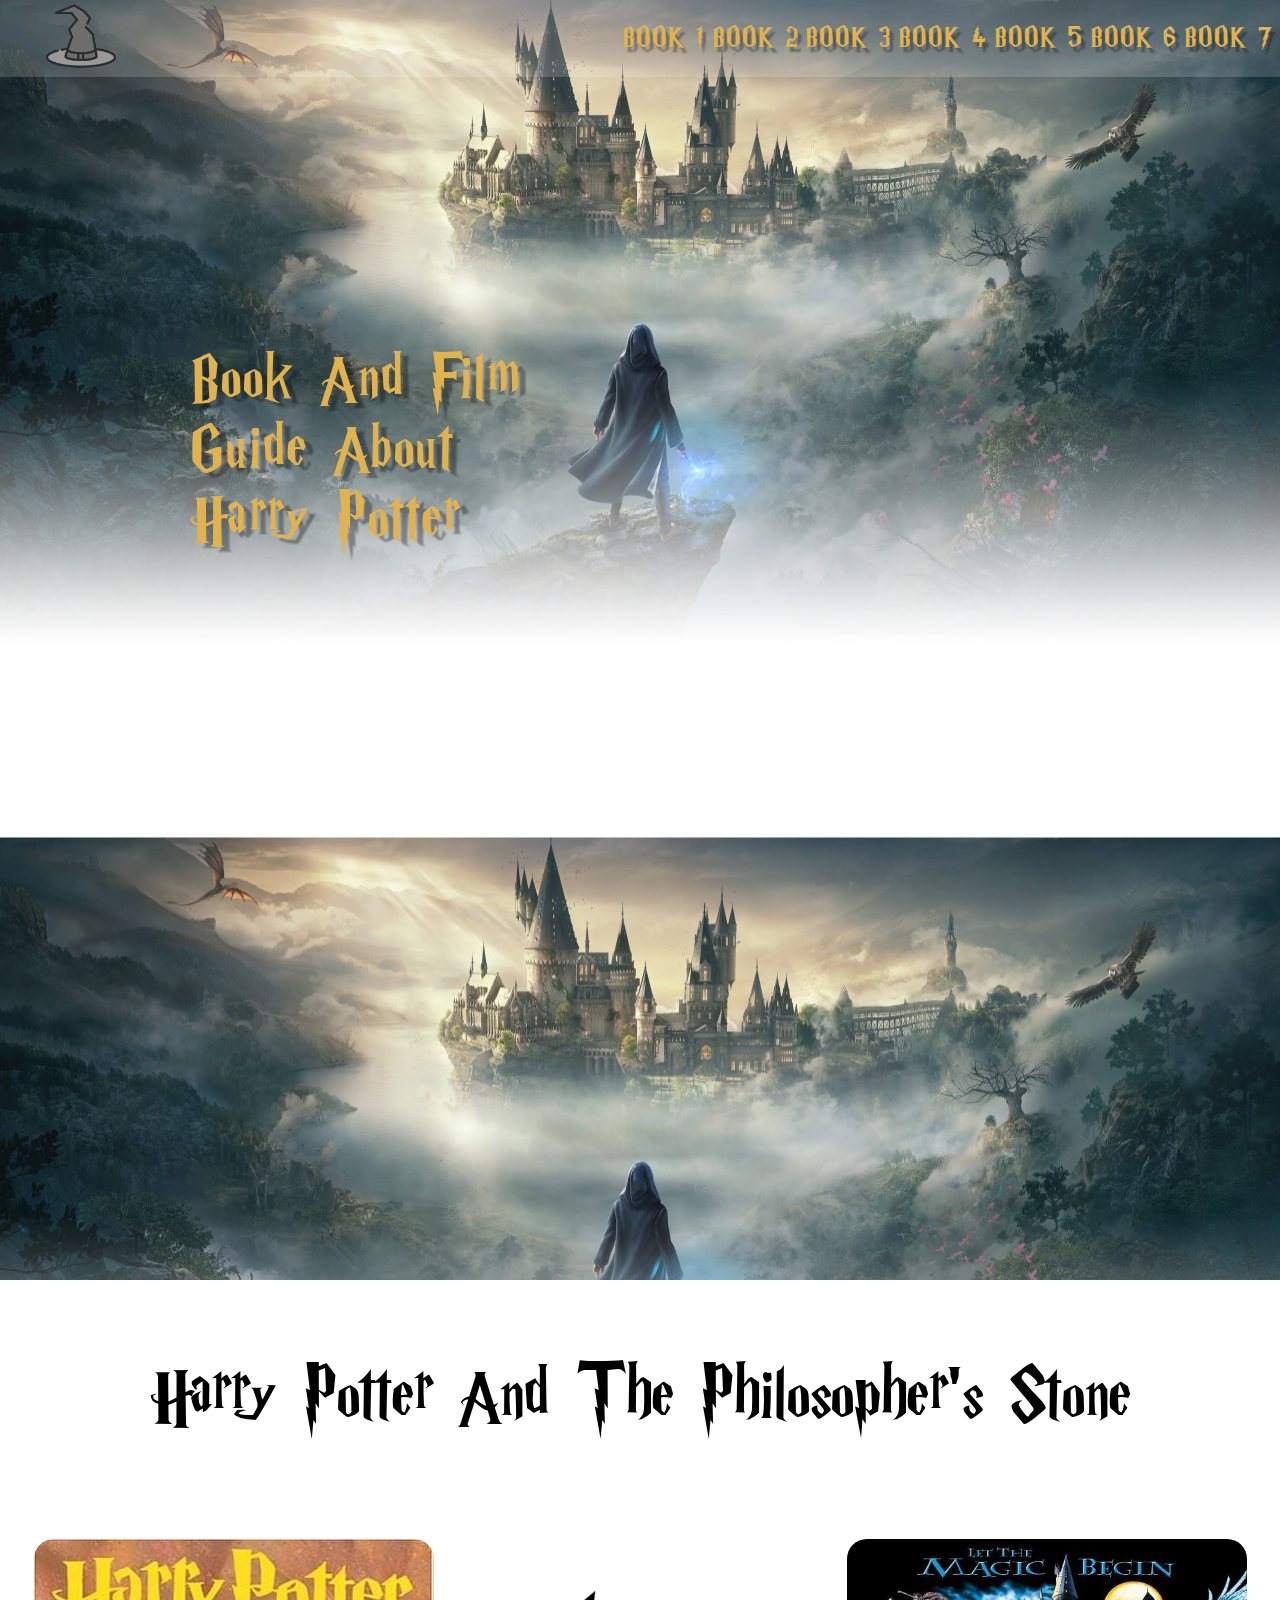
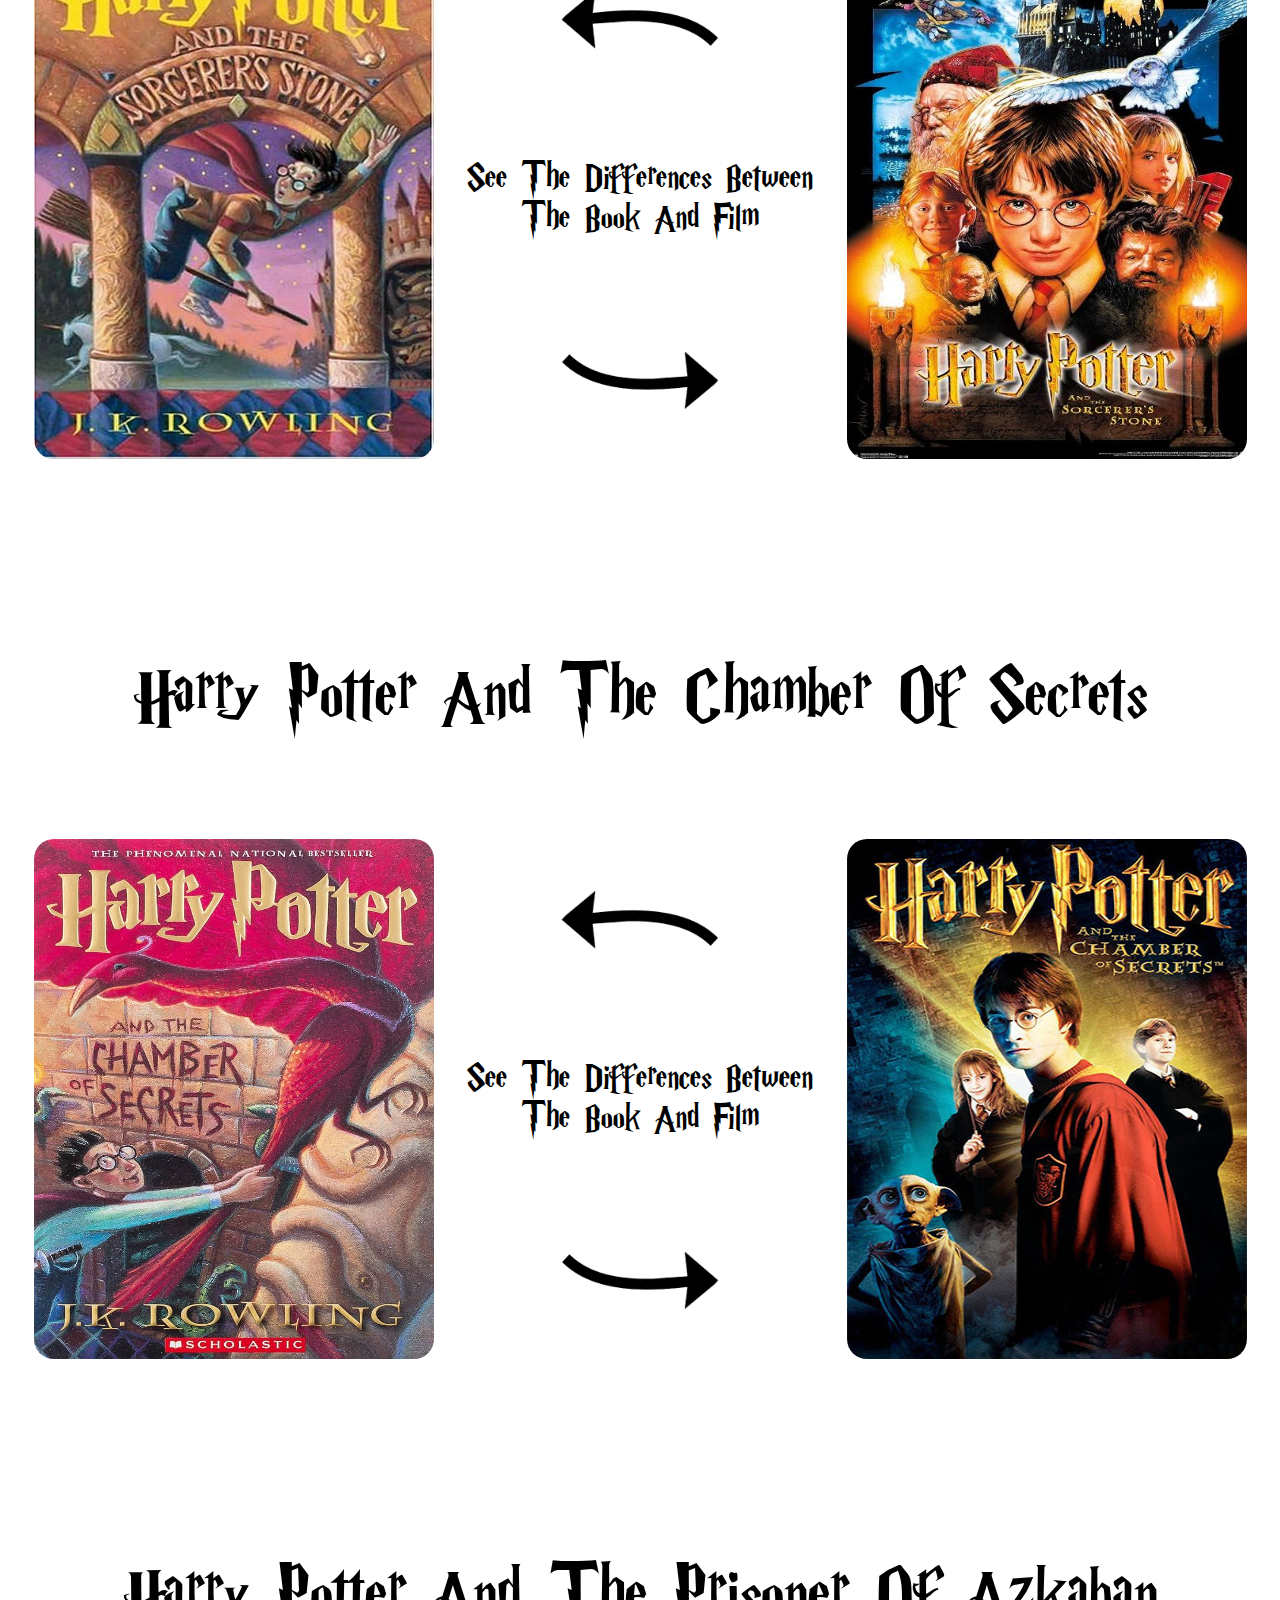
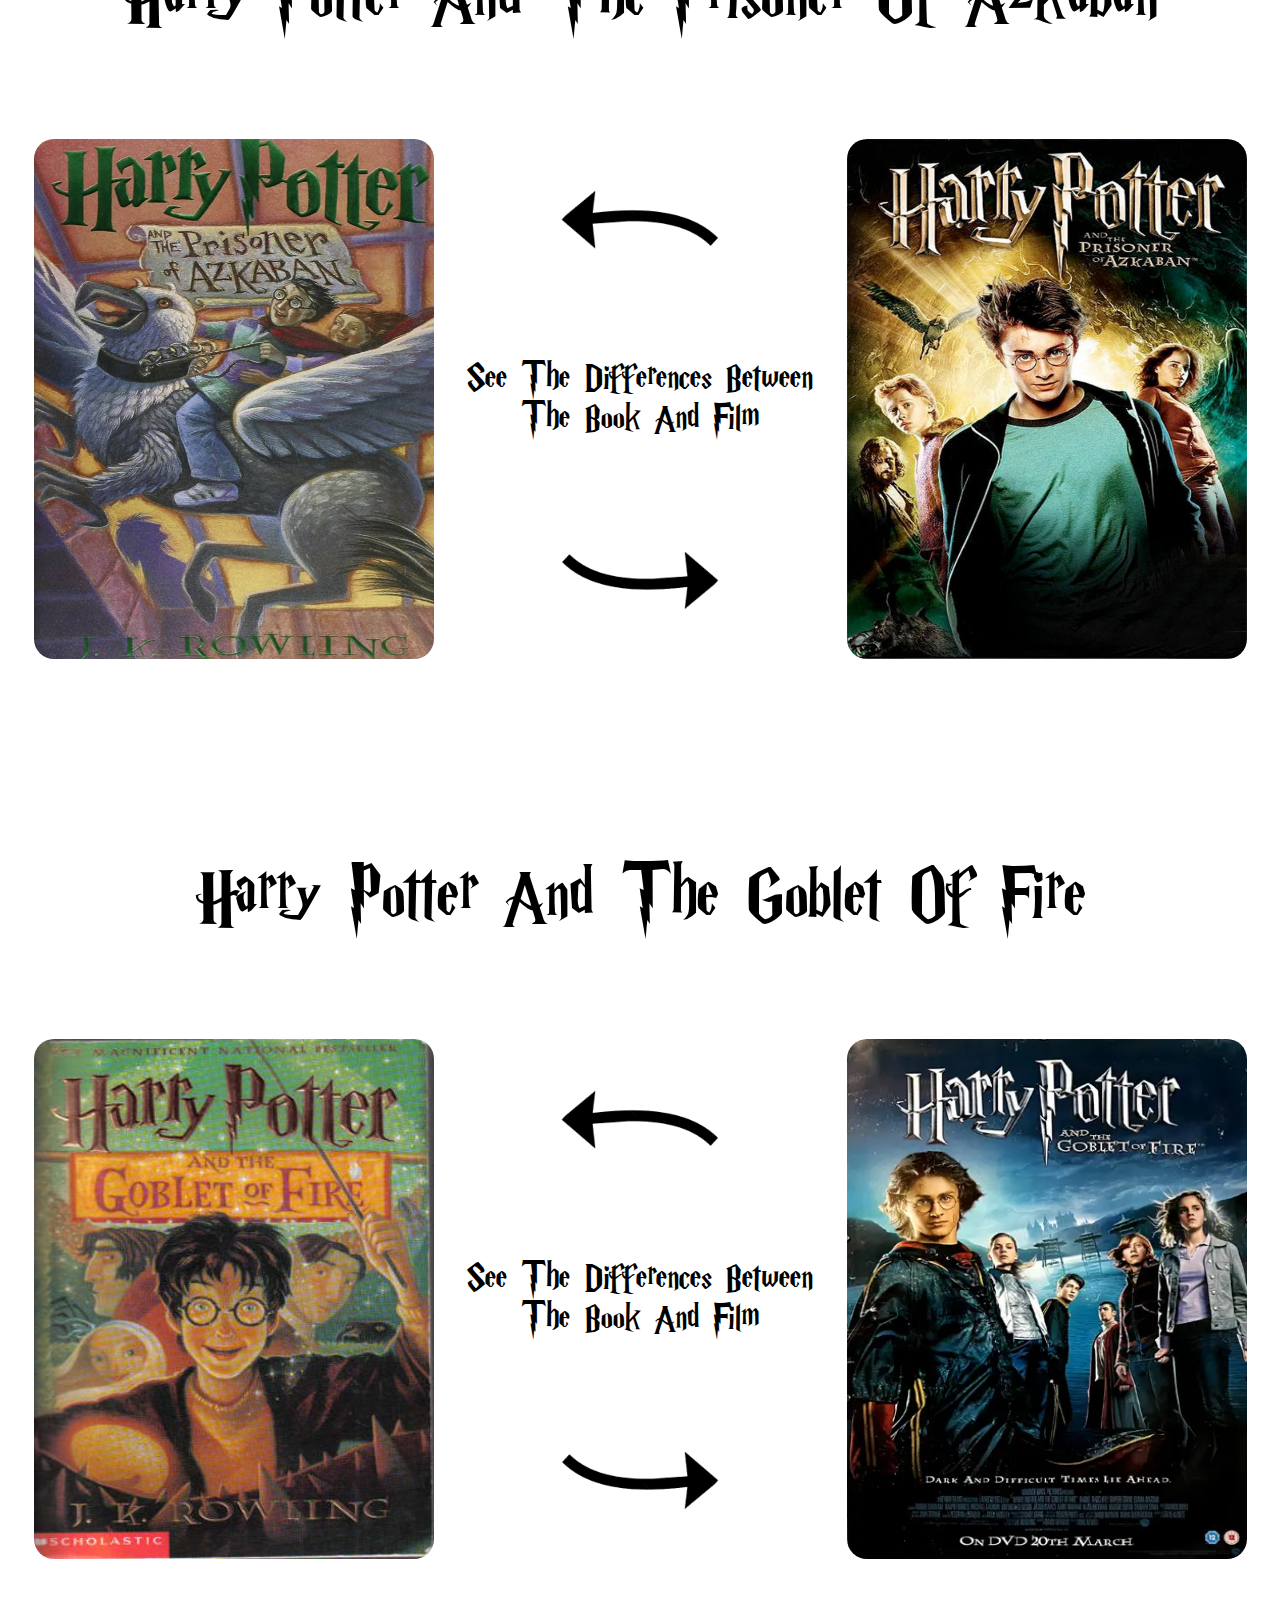
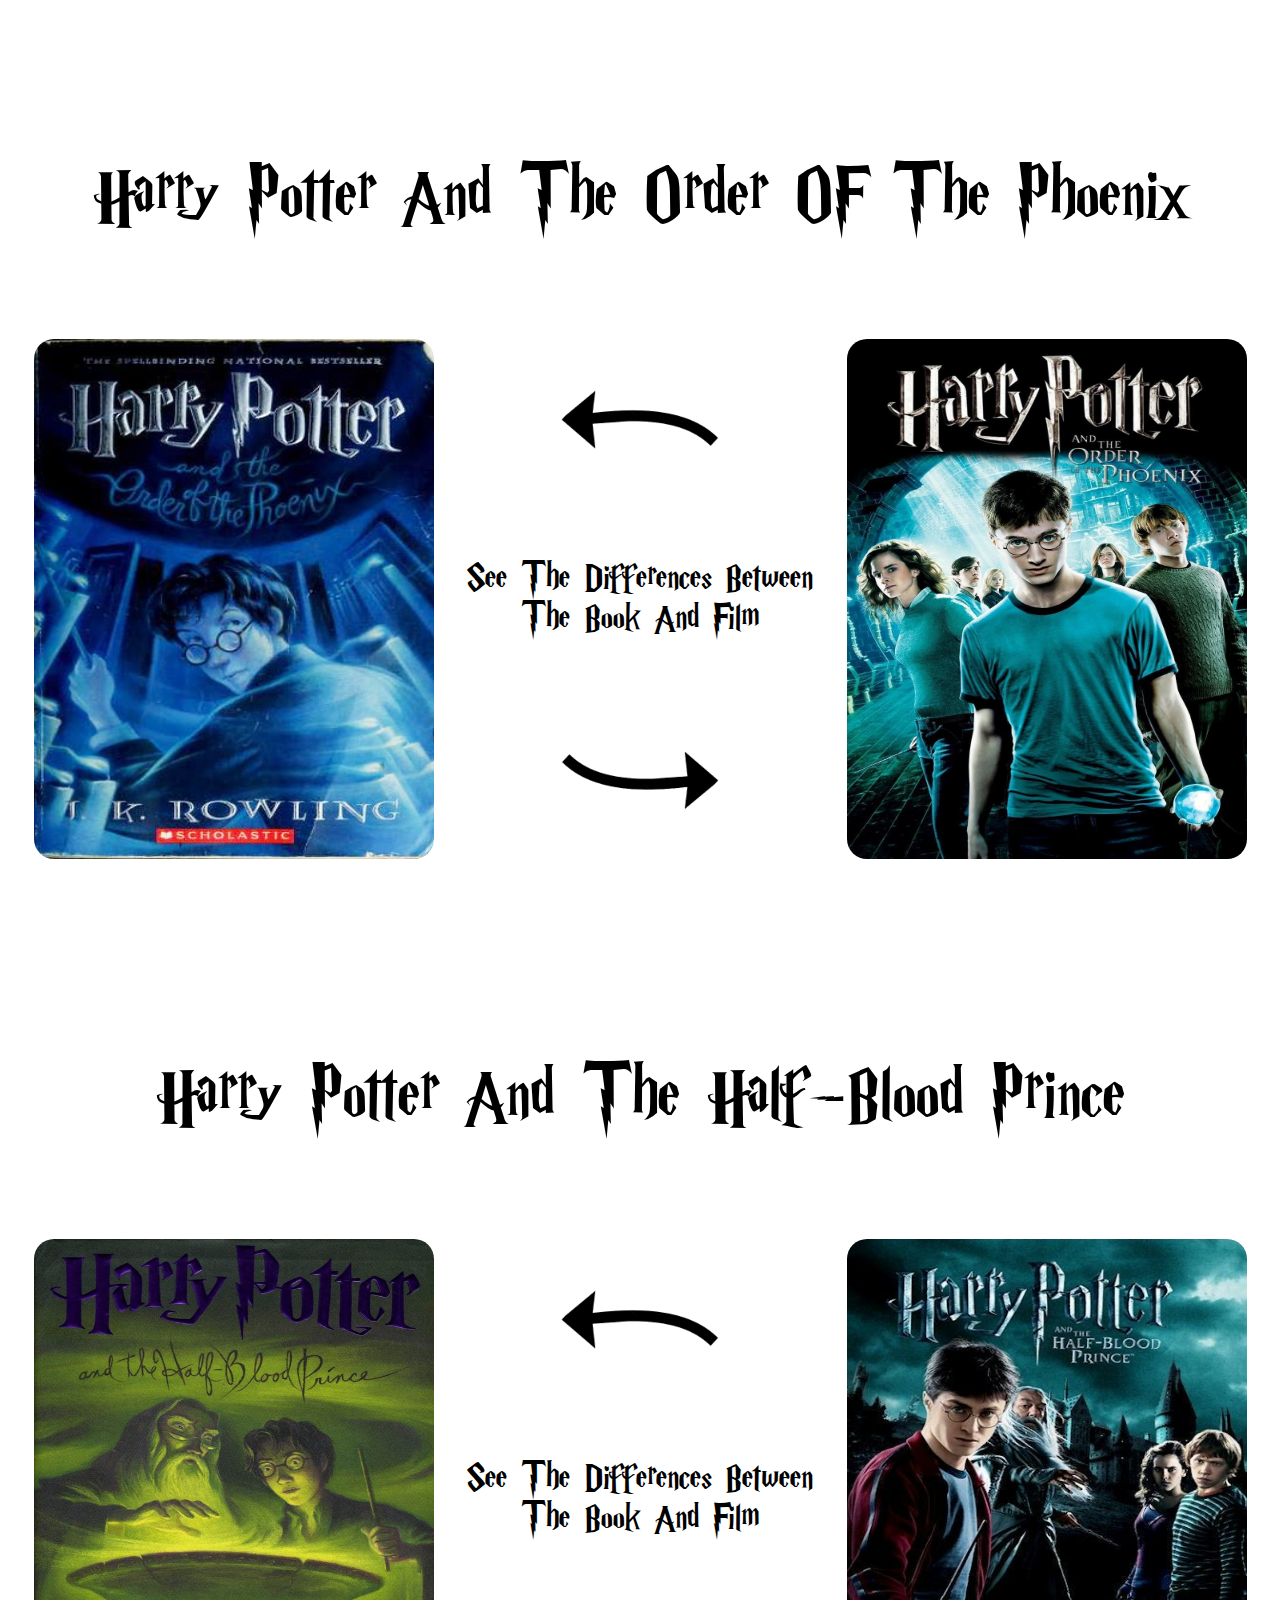
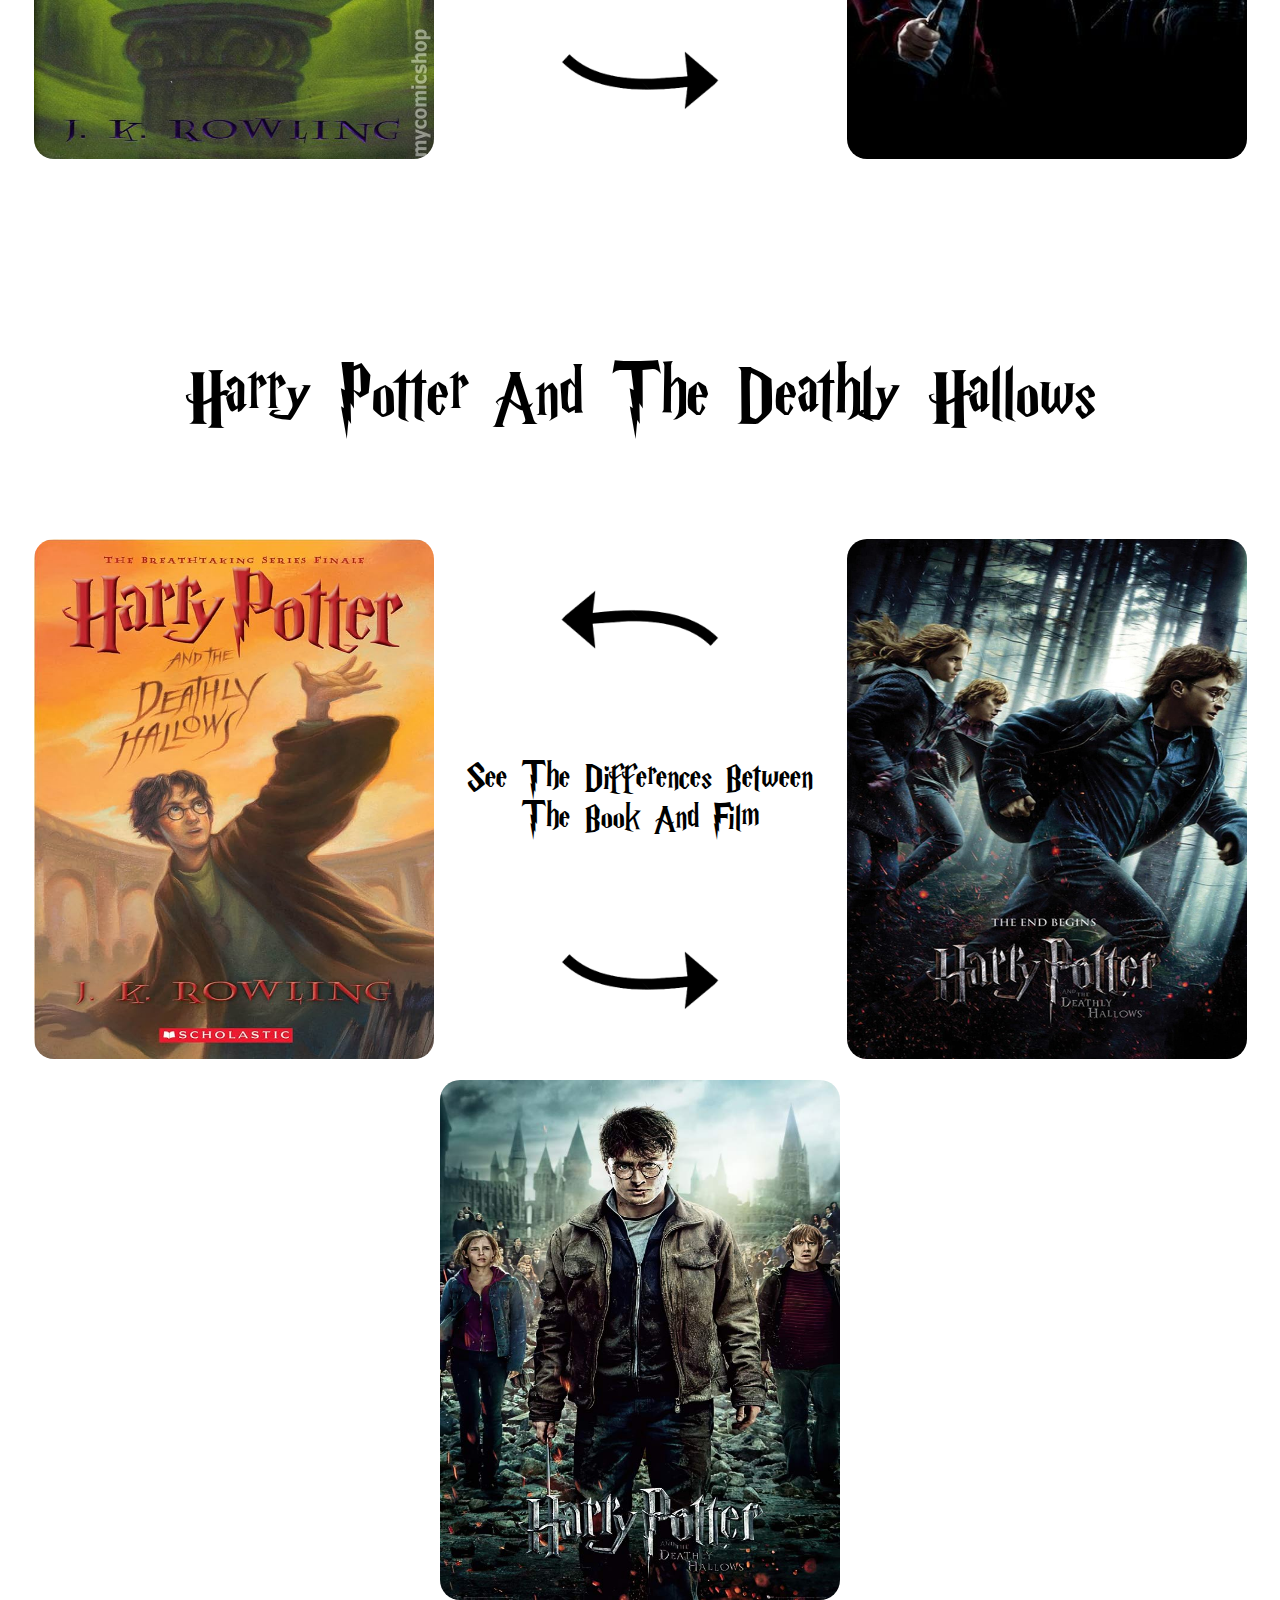
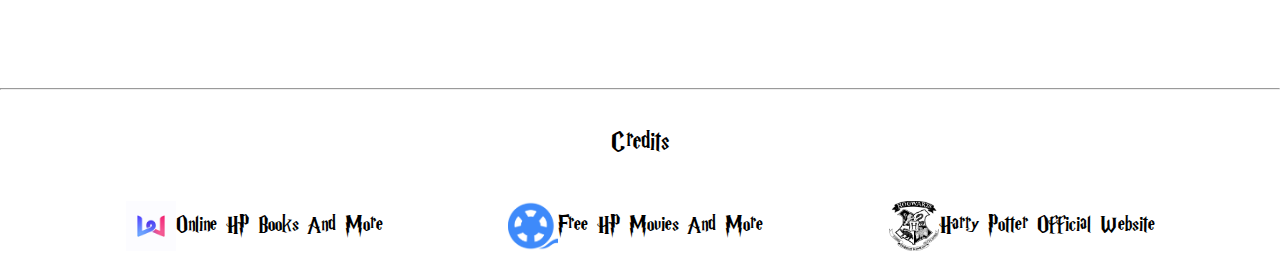
==== index2.html @ 1e3e26db "Add files via upload" ====
<!DOCTYPE html>
<html lang="en">
<head>
    <meta charset="UTF-8">
    <meta name="viewport" content="width=device-width, initial-scale=1.0">
    <link rel="shortcut icon" href="images/magic.png" type="image/png">
    <link rel="stylesheet" href="style.css">
    <title>Book And Film Guide About Harry Potter</title>
</head>
<body>
    <header>
        <div>
            <ul>
                <li id="logo"><img src="images/magic.png" alt=""></li>
                <a href="#bk1"><li>BOOK 1</li></a>
                <a href="#bk2"><li>BOOK 2</li></a>
                <a href="#bk3"><li>BOOK 3</li></a>
                <a href="#bk4"><li>BOOK 4</li></a>
                <a href="#bk5"><li>BOOK 5</li></a>
                <a href="#bk6"><li>BOOK 6</li></a>
                <a href="#bk7"><li>BOOK 7</li></a>
            </ul>
        </div>
        <div class="header2txt">
            <div class="hptext">
                <p>
                    Book And Film Guide About <br>   
                    Harry Potter
                </p>
            </div>
        </div>
    </header>
    <!-- Main -->
    <main>
        <!-- Book 1 -->
        <div id="bk1">
            <p id="bk1txt">Harry Potter And The Philosopher's Stone</p>
            <div class="book1Cards">
                <div>
                    <a href="https://www.webnovel.com/book/harry-potter-and-the-philosopher's-stone---book-1_22398823506221505">
                        <img src="images/book 1 book cover.webp" id="book1" alt="">
                    </a>
                </div>
                <div class="book1">
                    <a href="index3.html">
                        <div class="middleTxt1">
                            <img src="images/arrowright.png" id="arrow" alt="">
                            <p>
                                See The Differences
                                Between <br> The Book And Film
                            </p>
                            <img src="images/arrowleft.png" id="arrow" alt="">
                        </div>
                    </a>
                </div>
                <div><a href="https://myflixerz.to/watch-movie/harry-potter-and-the-philosophers-stone-19812.5352007">
                    <img src="images/movie 1 cover.webp" id="book1" alt="">
                    </a>
                </div>
            </div>
        </div>
        <!-- Book 1 -->
        
        <!-- Book 2 -->
        <div id="bk2">
            <p id="bk1txt">Harry Potter And The Chamber Of Secrets</p>
            <div class="book2Cards">
                <div>
                    <a href="https://www.webnovel.com/book/harry-potter-and-the-chamber-of-secrets---book-2_22397275805995105">
                        <img src="images/bok2bookcover.png" id="book2" alt="">
                    </a>
                </div>
                <div class="book2">
                    <a href="index3.html">
                        <div class="middleTxt2">
                            <img src="images/arrowright.png" id="arrow" alt="">
                            <p>
                                See The Differences
                                Between <br> The Book And Film
                            </p>
                            <img src="images/arrowleft.png" id="arrow" alt="">
                        </div>
                    </a>
                </div>
                <div>
                    <a href="https://myflixerz.to/watch-movie/harry-potter-and-the-chamber-of-secrets-19705">
                    <img src="images/movie2cover.png" id="book2" alt="">
                    </a>
                </div>
            </div>
        </div>
        <!-- Book 2 -->

        <!-- Book 3 -->
        <div id="bk3">
            <p id="bk1txt">Harry Potter And The Prisoner Of Azkaban</p>
            <div class="book2Cards">
                <div>
                    <a href="https://www.webnovel.com/book/harry-potter-and-the-prisoner-of-azkaban---book-3_22399031906222405">
                        <img src="images/bookcover3.png" id="book2" alt="">
                    </a>
                </div>
                <div class="book2">
                    <a href="index3.html">
                        <div class="middleTxt2">
                            <img src="images/arrowright.png" id="arrow" alt="">
                            <p>
                                See The Differences Between <br>
                                The Book And Film
                            </p>
                            <img src="images/arrowleft.png" id="arrow" alt="">
                        </div>
                    </a>
                </div>
                <div>
                    <a href="https://myflixerz.to/watch-movie/harry-potter-and-the-prisoner-of-azkaban-19594.5297578">
                    <img src="images/moviecover3.png" id="book2" alt="">
                    </a>
                </div>
            </div>
        </div>
        <!-- Book 3 -->

        <!-- Book 4 -->
        <div id="bk4">
            <p id="bk1txt">Harry Potter And The Goblet Of Fire</p>
            <div class="book2Cards">
                <div>
                    <a href="https://www.webnovel.com/book/harry-potter-and-the-goblet-of-fire---book-4_22399631405000705">
                        <img src="images/bookcover4.png" id="book2" alt="">
                    </a>
                </div>
                <div class="book2">
                    <a href="index3.html">
                        <div class="middleTxt2">
                            <img src="images/arrowright.png" id="arrow" alt="">
                            <p>
                                See The Differences
                                Between <br> The Book And Film
                            </p>
                            <img src="images/arrowleft.png" id="arrow" alt="">
                        </div>
                    </a>
                </div>
                <div>
                    <a href="https://myflixerz.to/watch-movie/harry-potter-and-the-goblet-of-fire-19637">
                    <img src="images/moviecover4.png" id="book2" alt="">
                    </a>
                </div>
            </div>
        </div>        
        <!-- Book 4 -->

        <!-- Book 5 -->
        <div id="bk5">
            <p id="bk1txt">Harry Potter And The Order OF The Phoenix</p>
            <div class="book2Cards">
                <div>
                    <a href="https://www.webnovel.com/book/harry-potter-and-the-order-of-the-phoenix---book-5_22419850706331605">
                        <img src="images/bookcover5.png" id="book2" alt="">
                    </a>
                </div>
                <div class="book2">
                    <a href="index3.html">
                        <div class="middleTxt2">
                            <img src="images/arrowright.png" id="arrow" alt="">
                            <p>
                                See The Differences
                                Between <br> The Book And Film
                            </p>
                            <img src="images/arrowleft.png" id="arrow" alt="">
                        </div>
                    </a>
                </div>
                <div>
                    <a href="https://myflixerz.to/watch-movie/harry-potter-and-the-order-of-the-phoenix-19706.5297404">
                    <img src="images/moviecover5.png" id="book2" alt="">
                    </a>
                </div>
            </div>
        </div>     
        <!-- Book 5 -->

        <!-- Book 6 -->
        <div id="bk6">
            <p id="bk1txt">Harry Potter And The Half-Blood Prince</p>
            <div class="book2Cards">
                <div>
                    <a href="">
                        <img src="images/bookcover6.png" id="book2" alt="">
                    </a>
                </div>
                <div class="book2">
                    <a href="index3.html">
                        <div class="middleTxt2">
                            <img src="images/arrowright.png" id="arrow" alt="">
                            <p>
                                See The Differences
                                Between <br> The Book And Film
                            </p>
                            <img src="images/arrowleft.png" id="arrow" alt="">
                        </div>
                    </a>
                </div>
                <div>
                    <a href="">
                    <img src="images/moviecover6.png" id="book2" alt="">
                    </a>
                </div>
            </div>
        </div>     
        <!-- Book 6 -->

        <!-- Book 7 -->
        <div id="bk7">
            <p id="bk1txt">Harry Potter And The Deathly Hallows</p>
            <div class="book2Cards">
                <div>
                    <a href="https://www.webnovel.com/book/harry-potter-and-the-deathly-hallows---book-7_22420775406336105">
                        <img src="images/bookcover7.png" id="book2" alt="">
                    </a>
                </div>
                <div class="book2">
                    <a href="index3.html">
                        <div class="middleTxt2">
                            <img src="images/arrowright.png" id="arrow" alt="">
                            <p>
                                See The Differences
                                Between <br> The Book And Film
                            </p>
                            <img src="images/arrowleft.png" id="arrow" alt="">
                        </div>
                    </a>
                </div>
                <div>
                    <a href="https://myflixerz.to/watch-movie/harry-potter-and-the-deathly-hallows-part-1-19699">
                    <img src="images/moviecover7.png" id="book2" alt="">
                    </a>
                </div>
            </div>
            <div>
                <a href="https://myflixerz.to/watch-movie/harry-potter-and-the-deathly-hallows-part-2-19751">
                <img src="images/moviecover7(2).png" id="book2" alt="">
                </a>
            </div>
        </div>    
        <!-- Book 7 -->

        <!-- Questions -->
        <!-- Questions -->
    </main>
    <!-- Main -->
    <!-- Footer -->
    <hr>
    <footer>
        <p>Credits</p>
        <div>
            <div>
                <img src="images/webnovel.png" alt="">
                <a href="https://www.webnovel.com/">
                    <p>Online HP Books And More</p>
                </a>
            </div>
            <div>
                <img src="images/moviesource.png" alt="">
                <a href="https://myflixerz.to/">
                    <p>Free HP Movies And More</p>
                </a>
            </div>
            <div>
                <img src="images/pngegg.png" alt="">
                <a href="https://www.wizardingworld.com/">
                    <p>Harry Potter Official Website</p>
                </a>
            </div>
        </div>
    </footer>
    <!-- Footer -->
</body>
</html>
---- style.css ----
@font-face {
    font-family: HP;
    src: url(fonts/HARRYP__.TTF);
}
body{
    margin: 0;
    font-family: HP;
    scroll-behavior: smooth;
}
html{
    scroll-behavior: smooth;
}
/* INDEX 1 */
.headerindex1{
    background-color: #000000;
    width: 100%;
    height: 997.8px;
    display: flex;
    flex-direction: column;
    justify-content: center;
    align-items: center;
}
.headerindex1>div>p{
    color: #e0b350;
    width: 100%;
    display: flex;
    justify-content: center;
    font-size: 50px;
}
.headerindex1>div>a>button{
    background-color: #000000;
    width: 120px;
    height: 30px;
    border-radius: 15px;
    font-size: 30px;
    font-family: HP;
    letter-spacing: 2px;
    border-style: none;
    color: #e0b350;
    transition: 0.5s;
}
.headerindex1>div>a>button:hover{
    background-color: #e0b350;
    width: 120px;
    height: 30px;
    border-radius: 15px;
    font-size: 25px;
    font-family: HP;
    letter-spacing: 2px;
    color: #000000;
}
.headerindex1>div>a{
    width: 100%;
    display: flex;
    justify-content: center;
    text-decoration: none;
}
/* INDEX 1 */

/* INDEX 2 */
/* HEADER */
header{
    width: 100%;
    height: 1280px;
    background-image: url(images/Background2.png);
    background-size: 100%;
    display: flex;
    flex-direction: column;
}
header>div{
    width: 100%;
    height: 6%;
}
header>div>ul{
    list-style: none;
    display: flex;
    justify-content: space-evenly;
    align-items: center;
    color: #e0b350;
    letter-spacing: 1px;
    background-color: #ffffff2b;
    margin: 0;
    height: 100%;
}
#logo{
    margin-right: 500px;
    margin-bottom: 2px;
}
#logo>img{
    width: 70px;
}
header>div>ul>a{
    text-decoration: none;
    color: #e0b350;
    text-shadow: 4px 5px 2px rgba(0,0,0,0.33);
    font-size: 30px;
}
.header2txt{
    width: 100%;
    height: 94%;
}
.hptext{
    height: 100%;
    width: 420px;
    display: flex;
    align-items: start;
    margin-top: 200px;
    margin-left: 190px;
}
.hptext>p{
    font-size: 70px;
    color: #e0b350;
    letter-spacing: 2px;
    text-shadow: 8px 5px 2px rgba(0,0,0,0.33);
}
/* HEADER */
/* MAIN */
#bk1 , #bk2 , #bk3 , #bk4 , #bk5 , #bk6{
    width: 100%;
    height: 900px;
    display: flex;
    flex-direction: column;
    align-items: center;
}
#bk7{
    width: 100%;
    height: 1400px;
    display: flex;
    flex-direction: column;
    align-items: center;
}
#bk1txt{
    font-size: 80px;
}
.book1Cards , .book2Cards{
    width: 100%;
    display: flex;
    justify-content: space-evenly;
    align-items: center;
}
#book1 , #book2{
    border-radius: 20px;
    width: 400px;
    height: 520px;
}
.book1>a , .book2>a{
    text-decoration: none;
    color: #000000;
}
#arrow{
    width: 200px;
    height: 200px;
}
.middleTxt1 , .middleTxt2{
    display: flex;
    flex-direction: column;
    align-items: center;
}
.middleTxt1>p , .middleTxt2>p{
    font-size: 40px;
    text-align: center;
}
/* MAIN */
/* INDEX 2 */
/* INDEX 3-7 */
#MainDif1 , #MainDif2 , #MainDif3 , #MainDif4 , #MainDif5 , #MainDif6 , #MainDif7{
    display: flex;
    flex-direction: column;
    align-items: center;
    justify-content: space-evenly;
    width: 100%;
    margin-bottom: 200px;
}
#MainDif1>p , #MainDif2>p , #MainDif3>p , #MainDif4>p , #MainDif5>p , #MainDif6>p , #MainDif7>p{
    font-size: 60px;
}
#MainDif7>div{
    width: 100%;
    display: flex;
    justify-content: space-evenly;
}
.links , footer{
    width: 100%;
    height: 150px;
    display: flex;
    flex-direction: column;
    align-items: center;
    justify-content: space-evenly;
}
.links>p , footer>p{
    font-size: 30px;
}
.links>div , footer>div{
    width: 100%;
    display: flex;
    justify-content: space-evenly;
}
.links>div>div , footer>div>div{
    display: flex;
    align-items: center;
}
.links>div>div>a , footer>div>div>a{
    text-decoration: none;
    color: #000000;
    font-size: 25px;
}
footer>div>div>img , .links>div>div>img{
    width: 50px;
    height: 50px;
}
/* INDEX 3-7 */

/* Adaptation Index's */
@media(max-width:413px){
    .headerindex1>div>p{
        color: #e0b350;
        width: 100%;
        display: flex;
        justify-content: center;
        font-size: 25px;
    }
    .headerindex1{
        background-color: #000000;
        width: 100%;
        height: 900px;
        display: flex;
        flex-direction: column;
        justify-content: center;
        align-items: center;
    }
    .headerindex1>div>img{
        width: 100%;
        height: 70px;
    }

    header{
        width: 100%;
        height: 200px;
        background-image: url(images/Background2.png);
        background-size: 100%;
        display: flex;
        flex-direction: column;
    }
    header>div>ul{
        display: none;
    }
    .header2txt{
        height: 100%;
        width: 100%;
    }
    .hptext{
        width: 100px;
        margin-left: 30px;
        margin-top: 30px;
    }
    .hptext>p{
        font-size: 20px;
        color: #e0b350;
        letter-spacing: 2px;
        text-shadow: 8px 5px 2px rgba(0,0,0,0.33);
        margin: 0;
    }
    #bk1 , #bk2 , #bk3 , #bk4 , #bk5 , #bk6{
        width: 100%;
        height: 250px;
        display: flex;
        flex-direction: column;
        align-items: center;
    }
    #bk7{
        width: 100%;
        height: 450px;
        display: flex;
        flex-direction: column;
        align-items: center;
    }
    #bk1txt{
        font-size: 30px;
    }
    #book1 , #book2{
        border-radius: 20px;
        width: 100px;
        height: 150px;
    }
    #arrow{
        width: 30px;
        height: 30px;
    }
    .middleTxt1>p , .middleTxt2>p{
        font-size: 20px;
        text-align: center;
    }
    footer>div>div>img , .links>div>div>img{
        width: 30px;
        height: 30px;
    }
    .links>div>div>a , footer>div>div>a{
        text-decoration: none;
        color: #000000;
        font-size: 20px;
    }
    #MainDif1 , #MainDif2 , #MainDif3 , #MainDif4 , #MainDif5 , #MainDif6 , #MainDif7{
        display: flex;
        flex-direction: column;
        align-items: center;
        justify-content: space-evenly;
        width: 100%;
        margin-bottom: 20px;
    }
    #MainDif1>p , #MainDif2>p , #MainDif3>p , #MainDif4>p , #MainDif5>p , #MainDif6>p , #MainDif7>p{
        font-size: 30px;
    }
    #MainDif1>iframe , #MainDif2>iframe , #MainDif3>iframe , #MainDif4>iframe , #MainDif5>iframe , #MainDif6>iframe ,  #MainDif7>div>iframe{
        width: 200px;
        height: 100px;
    }
    #MainDif7>div{
        width: 100%;
        display: flex;
        justify-content: space-evenly;
        align-items: center;
    }
}
/* Adaptation Index's */
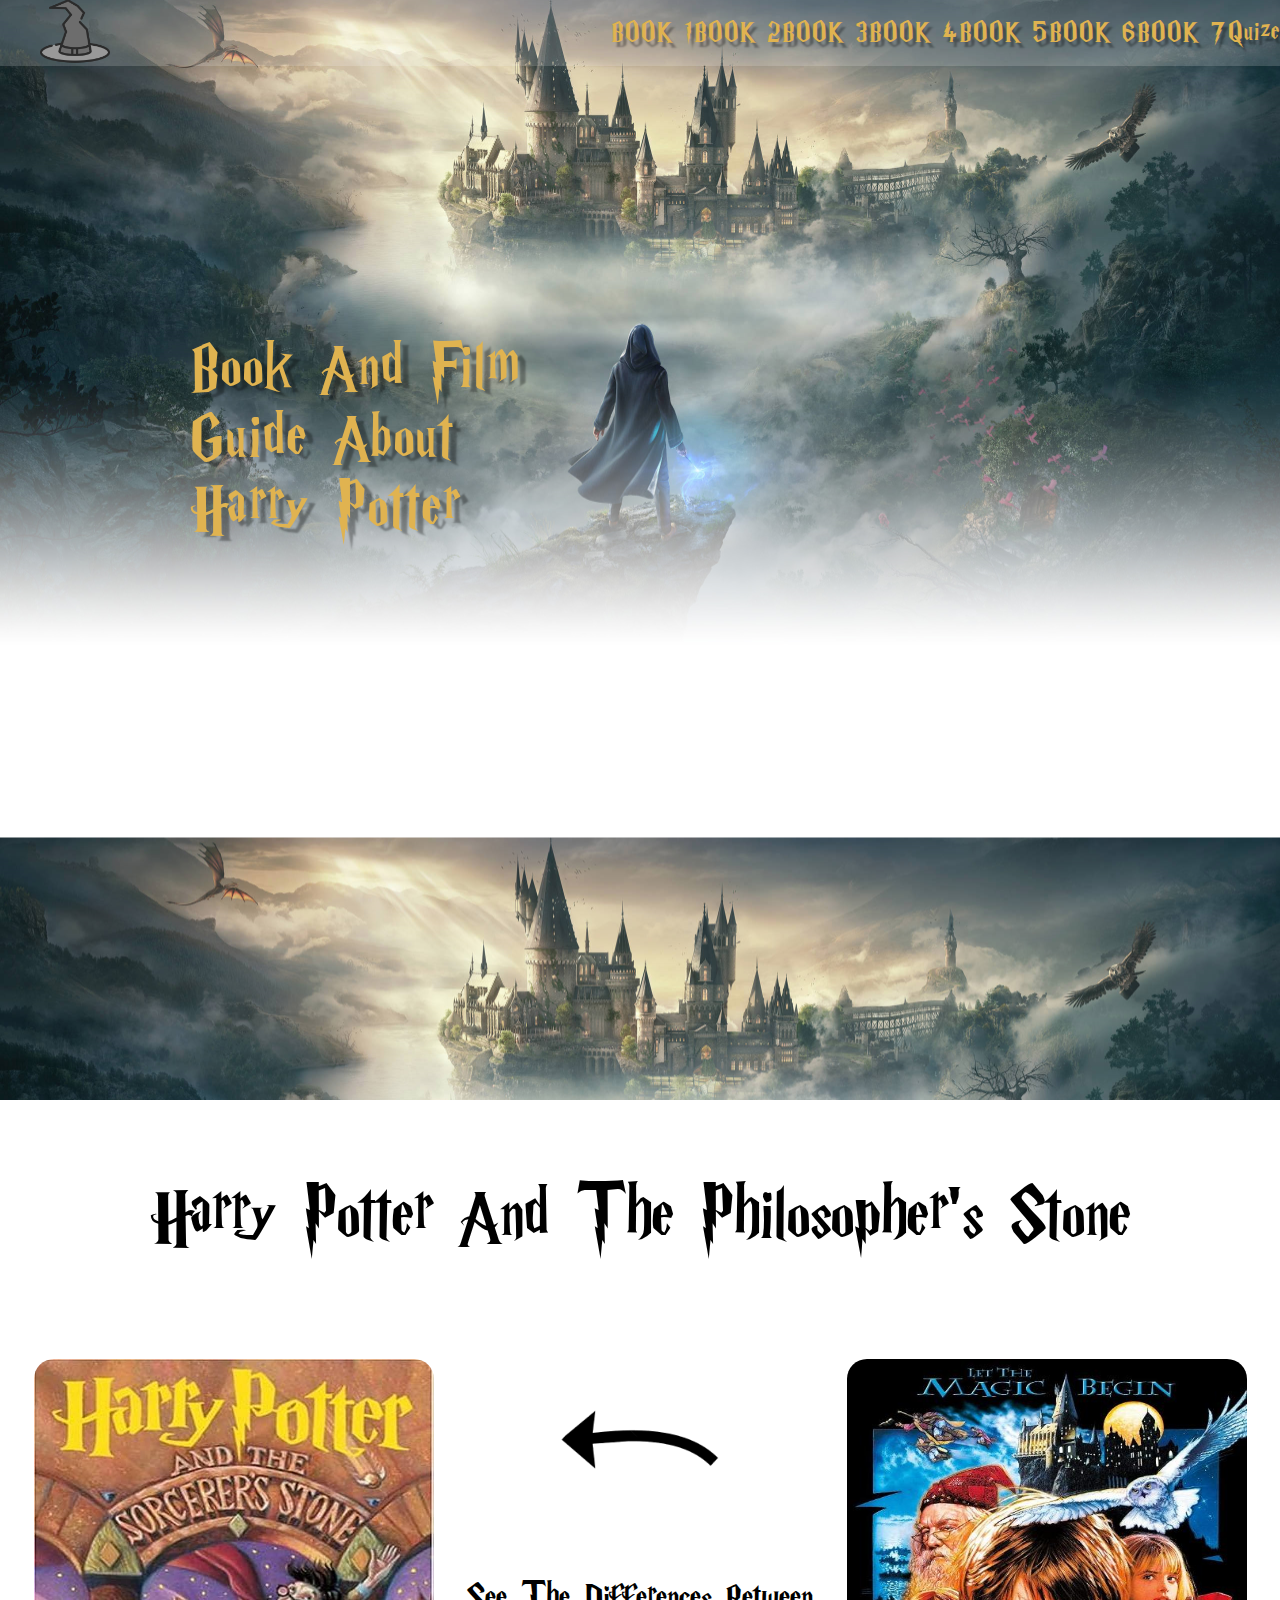
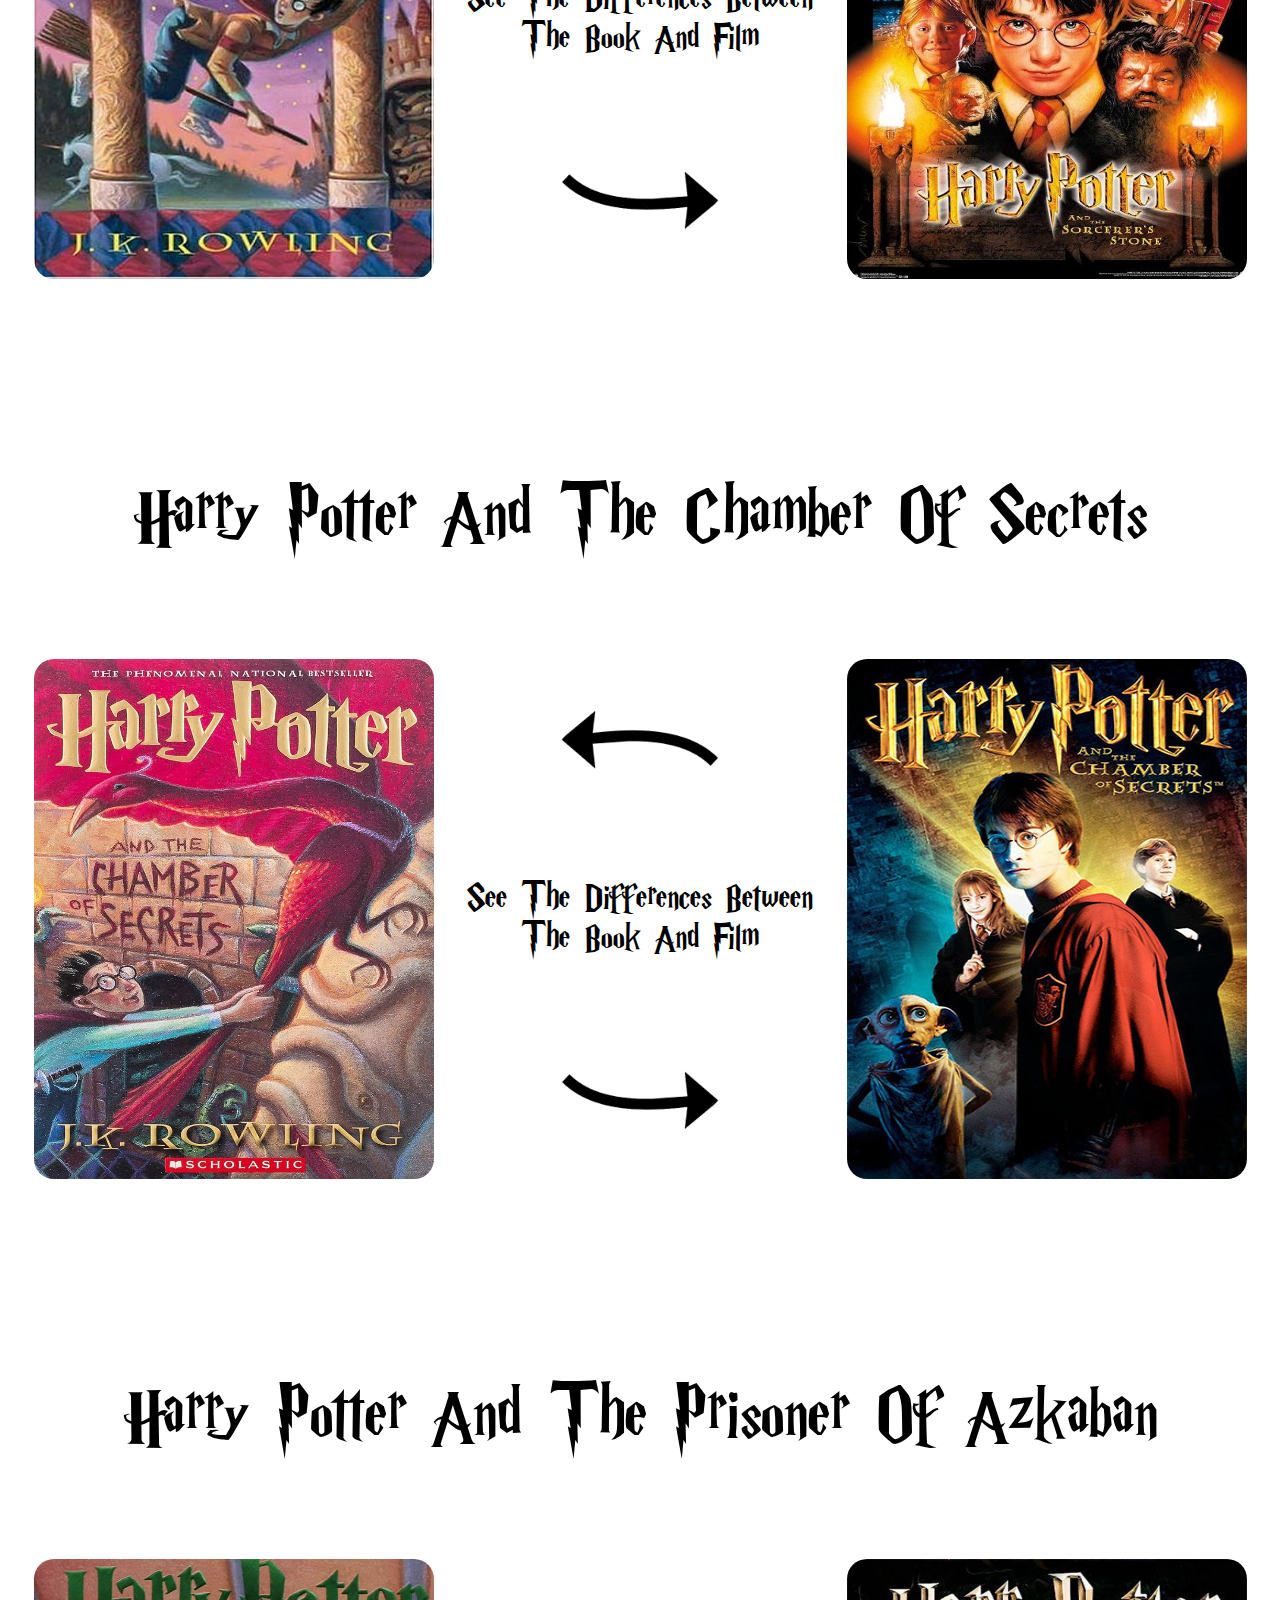
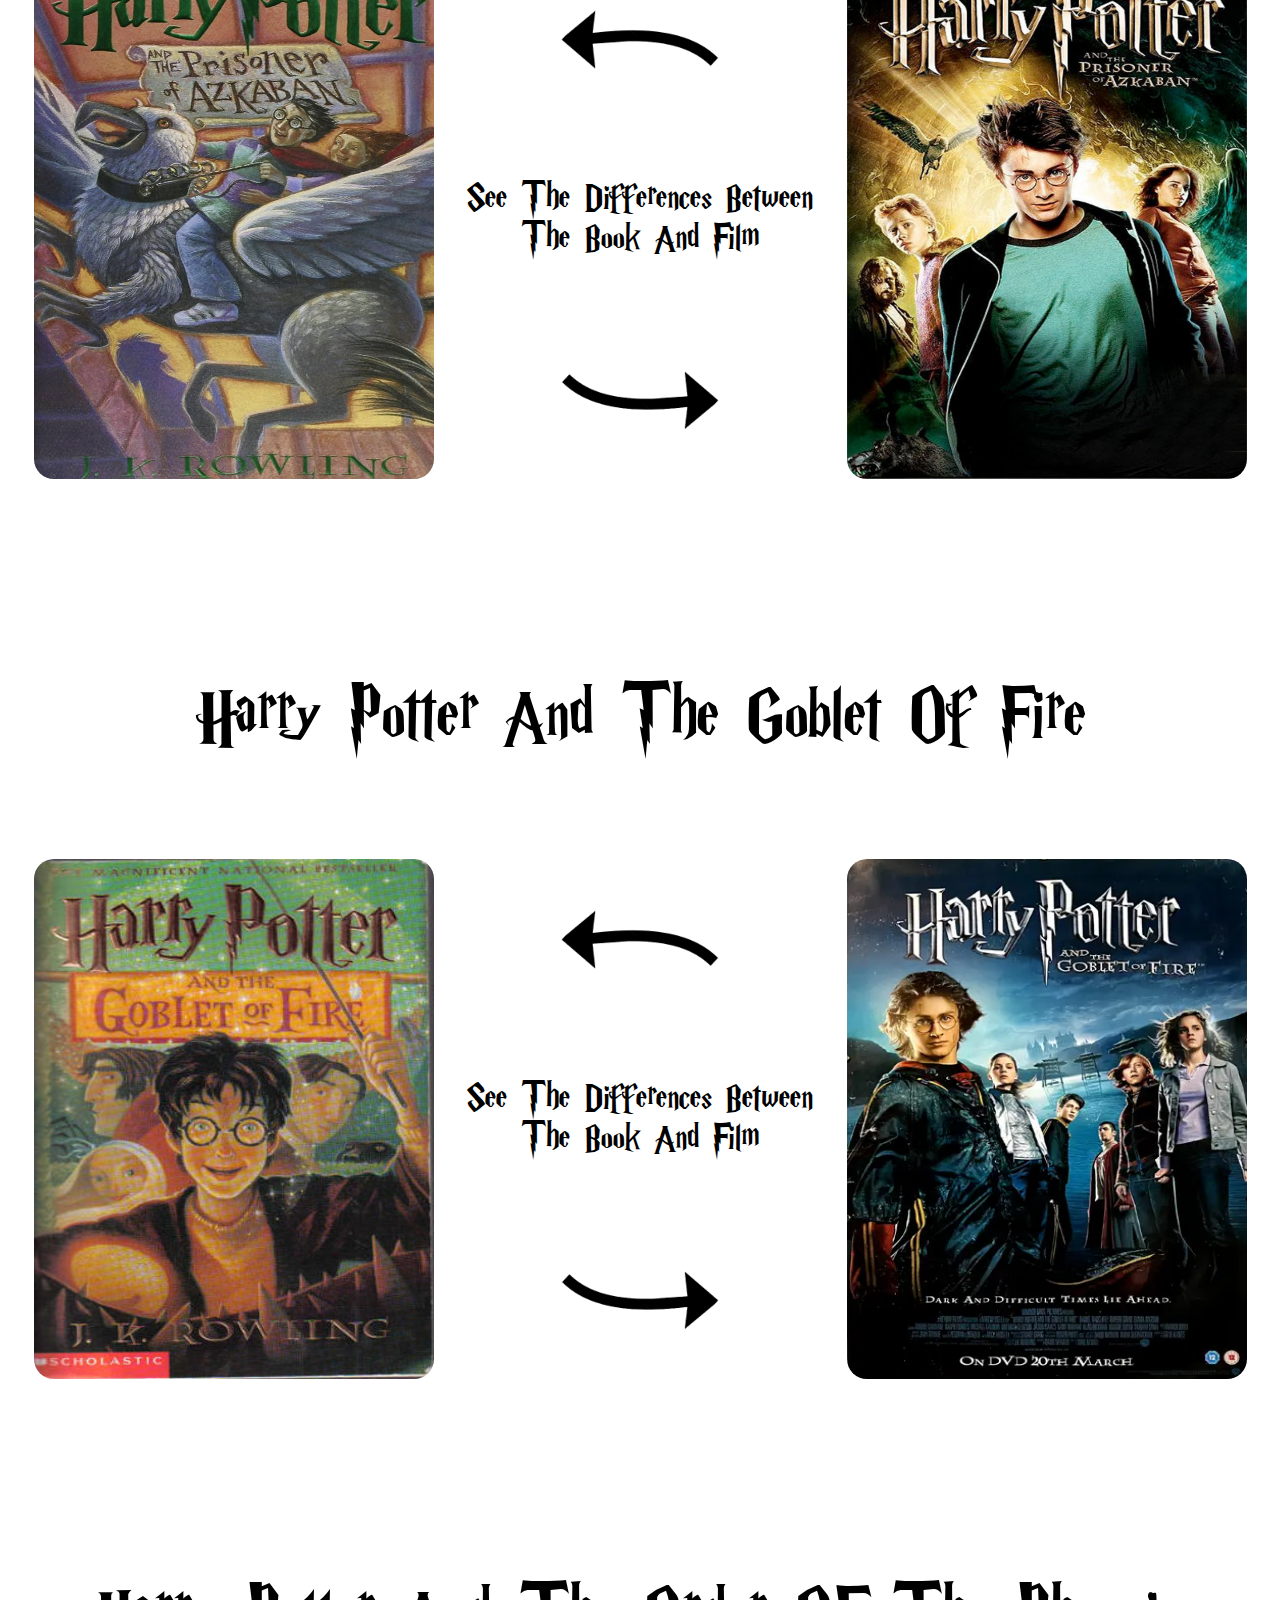
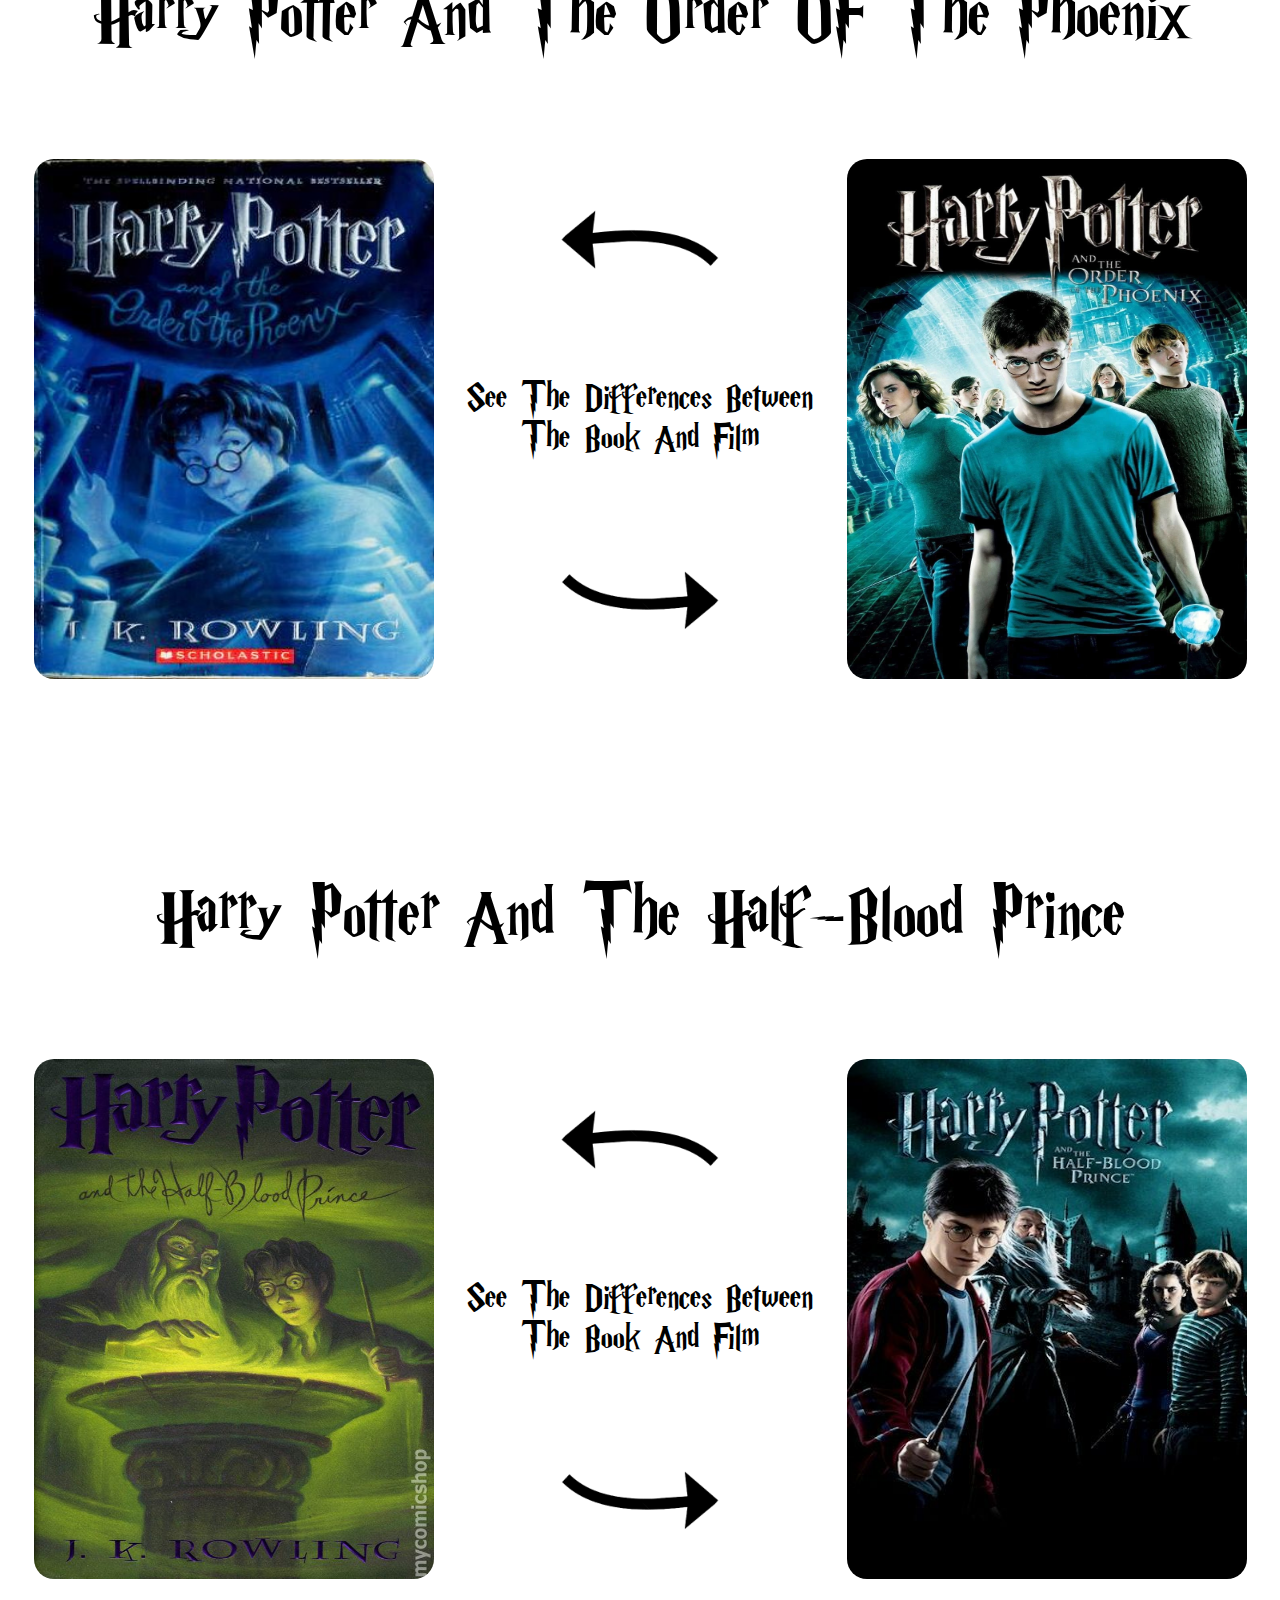
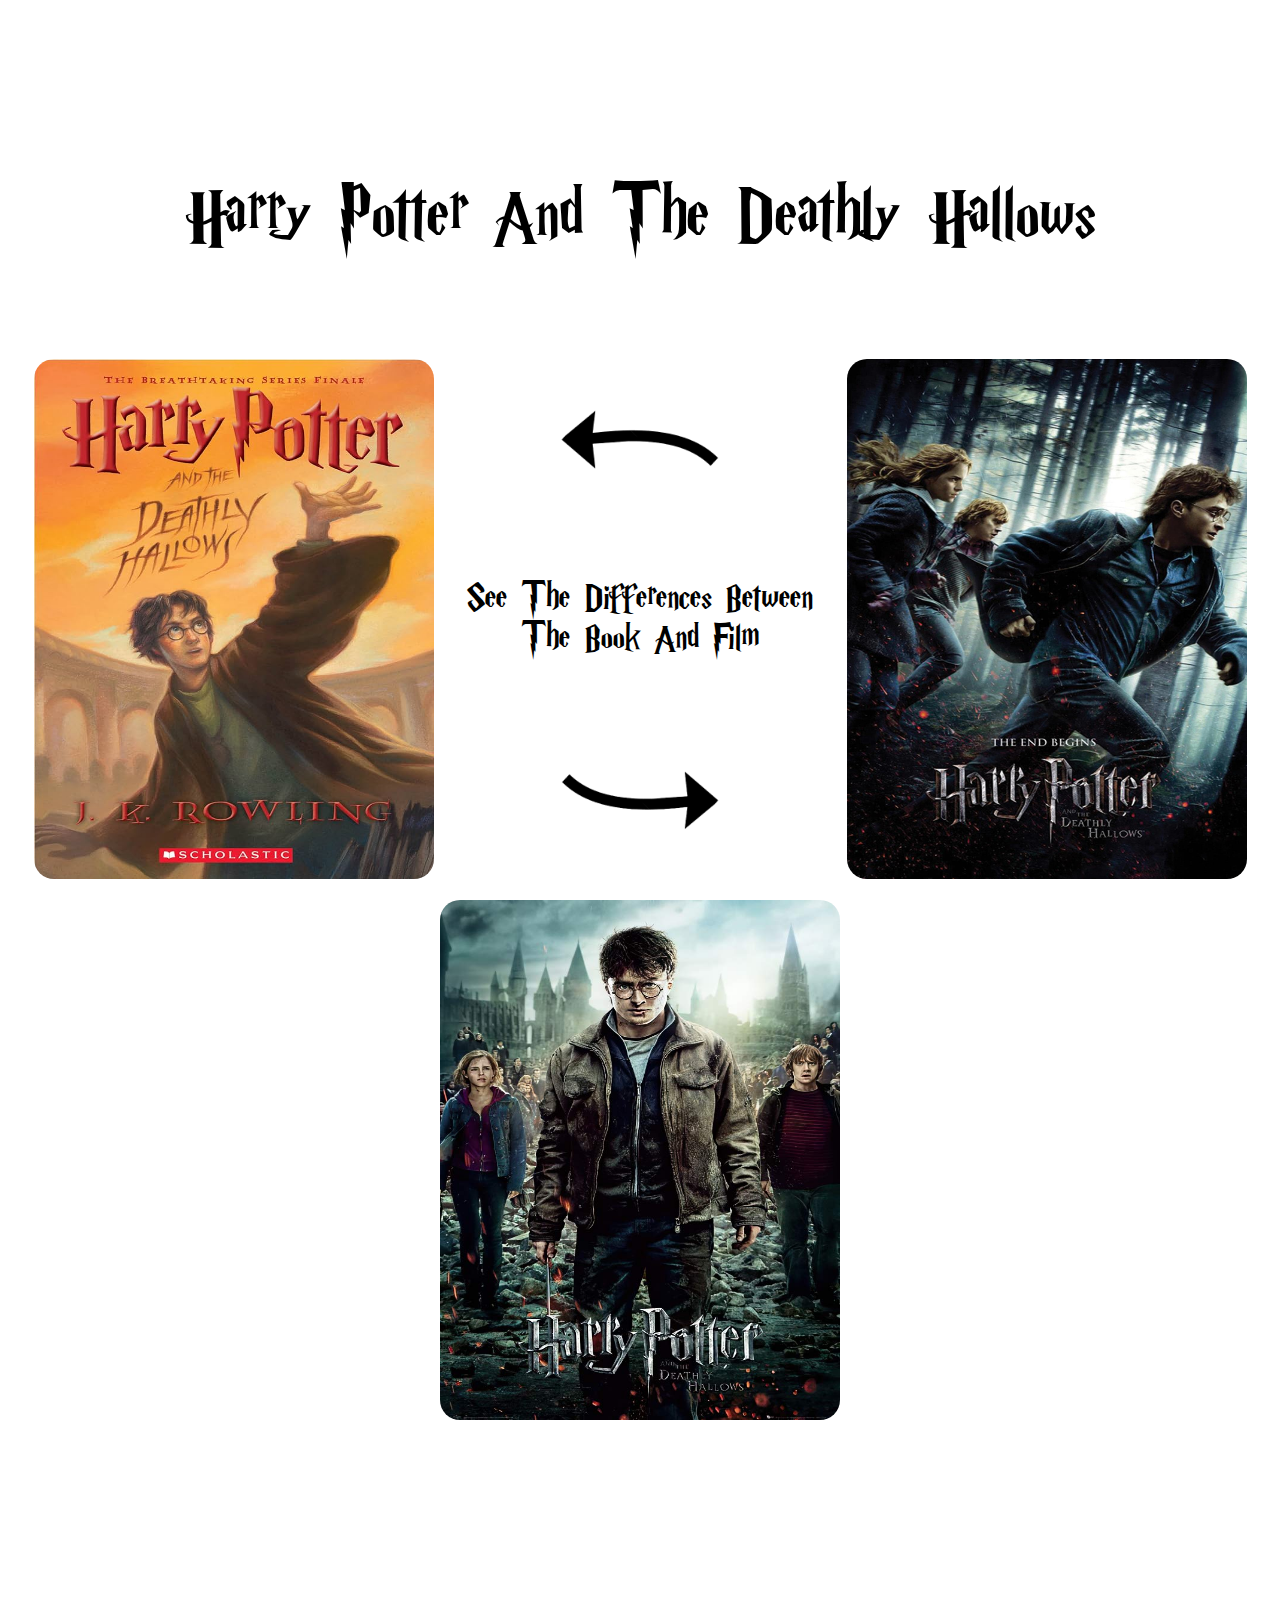
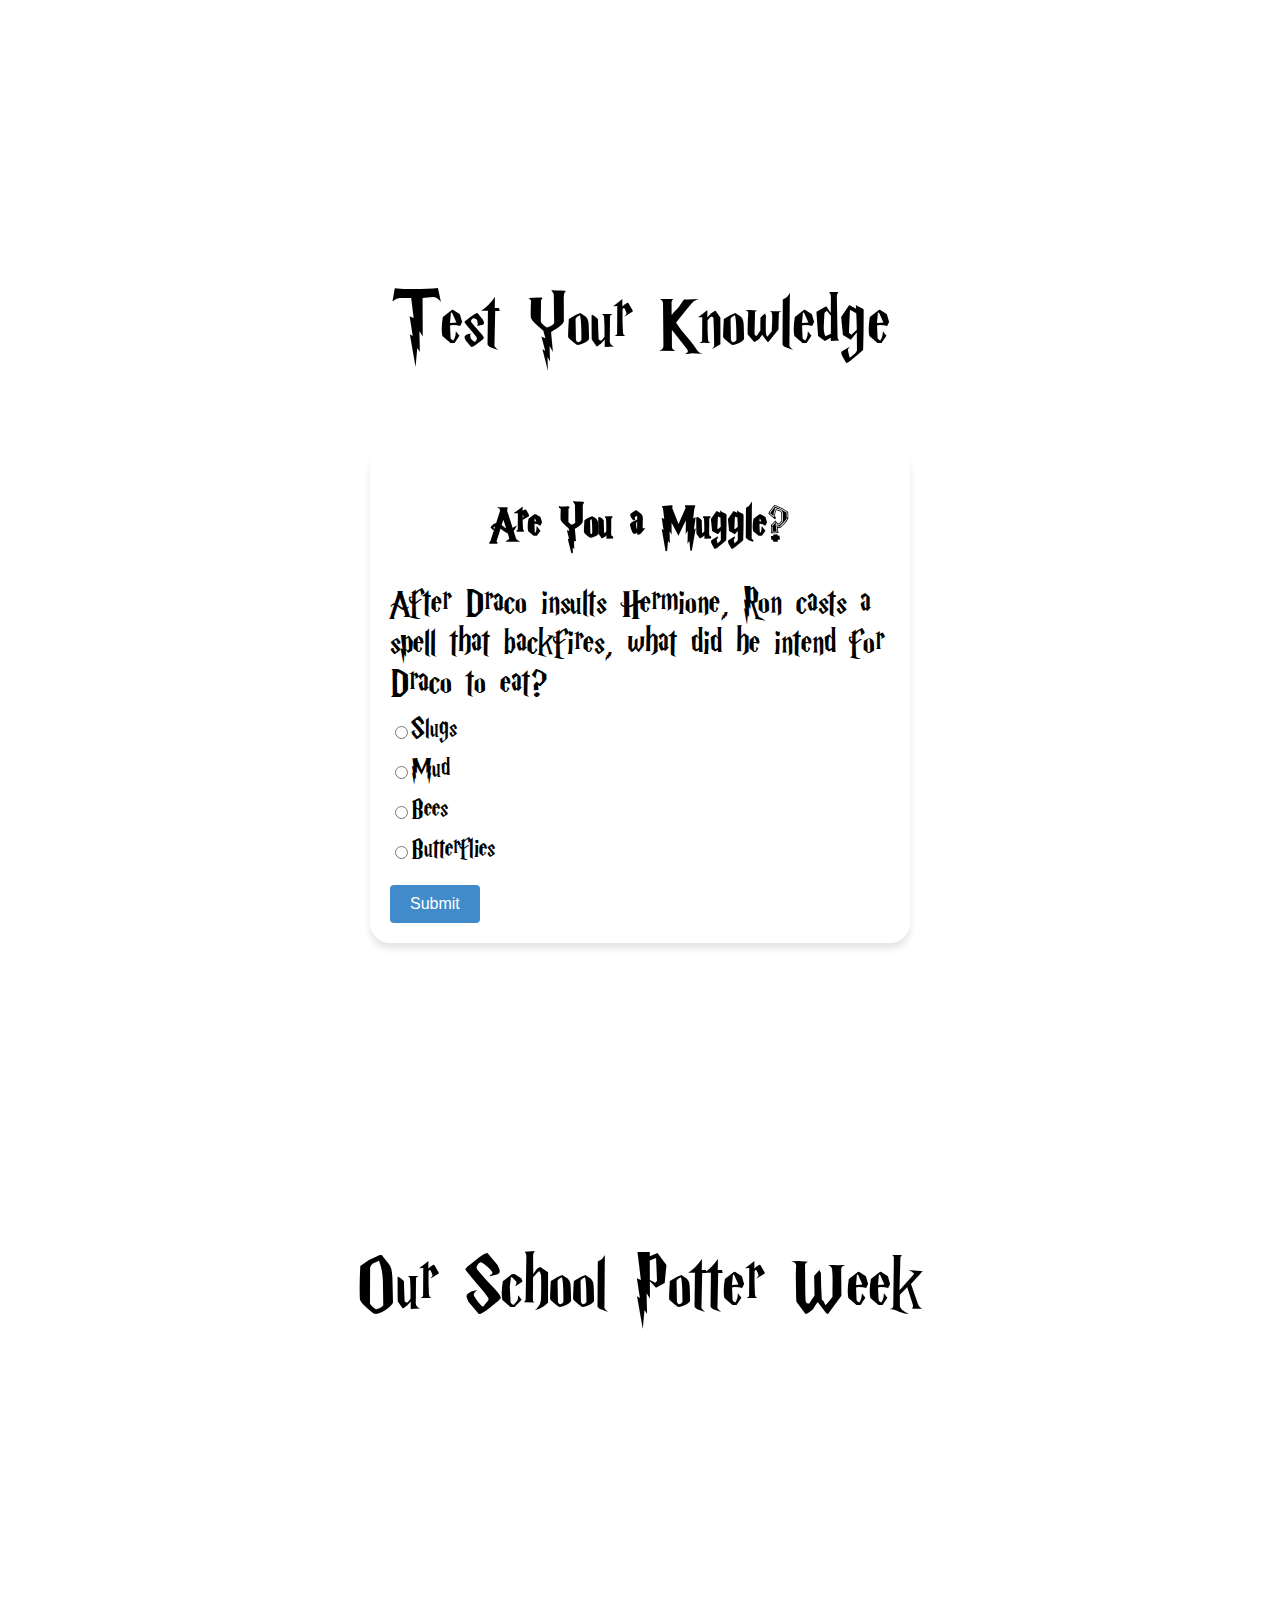
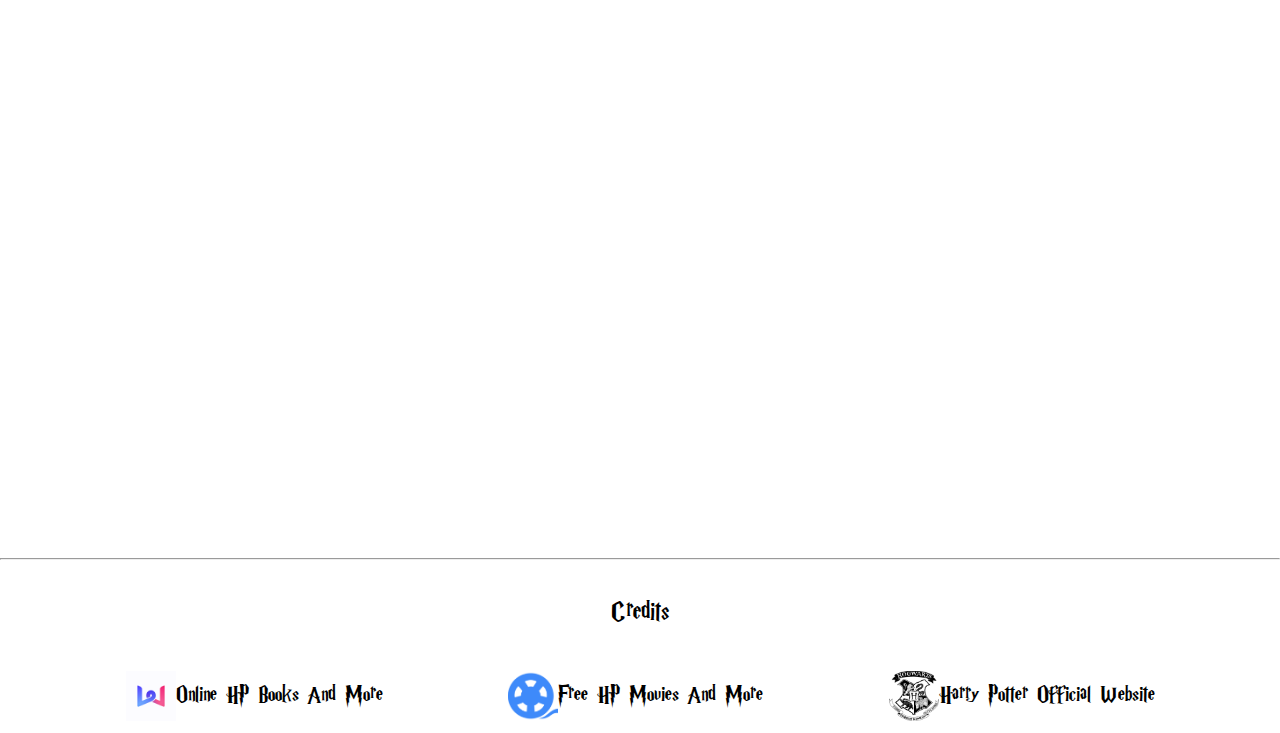
==== commit 3f5b6094: "Add files via upload" ====
--- a/index2.html
+++ b/index2.html
@@ -19,6 +19,7 @@
                 <a href="#bk5"><li>BOOK 5</li></a>
                 <a href="#bk6"><li>BOOK 6</li></a>
                 <a href="#bk7"><li>BOOK 7</li></a>
+                <a href="#test"><li>Quize</li></a>
             </ul>
         </div>
         <div class="header2txt">
@@ -245,9 +246,31 @@
             </div>
         </div>    
         <!-- Book 7 -->
-
         <!-- Questions -->
+        <div id="test">
+            <p>Test Your Knowledge</p>
+            <div class="container">
+                <h1>Are You a Muggle?</h1>
+                <div id="quiz"></div>
+                <div id="result" class="result"></div>
+                <button id="submit" class="button">Submit</button>
+                <button id="retry" class="button hide">Retry</button>
+                <button id="showAnswer" class="button hide">Show Answer</button>
+            </div>
+            <script src="main.js"></script>
+        </div>
         <!-- Questions -->
+        <!-- Picutres -->
+        <div class="pictures">
+            <p>Our School Potter Week</p>
+            <div class="pic1"></div>
+            <div class="pic2"></div>
+            <div class="pic3"></div>
+            <div class="pic4"></div>
+            <div class="pic5"></div>
+            <div class="pic6"></div>
+        </div>
+        <!-- Picutres -->
     </main>
     <!-- Main -->
     <!-- Footer -->
--- a/style.css
+++ b/style.css
@@ -2,6 +2,7 @@
     font-family: HP;
     src: url(fonts/HARRYP__.TTF);
 }
+@import url('https://fonts.googleapis.com/css2?family=Poppins:wght@400;500;700&display=swap');
 body{
     margin: 0;
     font-family: HP;
@@ -25,7 +26,7 @@
     width: 100%;
     display: flex;
     justify-content: center;
-    font-size: 50px;
+    font-size: 70px;
 }
 .headerindex1>div>a>button{
     background-color: #000000;
@@ -61,7 +62,7 @@
 /* HEADER */
 header{
     width: 100%;
-    height: 1280px;
+    height: 1100px;
     background-image: url(images/Background2.png);
     background-size: 100%;
     display: flex;
@@ -160,9 +161,131 @@
     font-size: 40px;
     text-align: center;
 }
+
+#test{
+    width: 100%;
+    height: 1350px;
+    display: flex;
+    flex-direction: column;
+    justify-content: center;
+    align-items: center;
+}
+.container {
+    width: 500px;
+    padding: 20px;
+    background-color: #fff;
+    box-shadow: 0 6px 7px rgba(0, 0, 0, 0.1);
+    border-radius: 20px;
+  }
+ #test>p{
+    font-size: 80px;
+  }
+  h1 {
+    font-size: 50px;
+    text-align: center;
+  }
+  
+  .question {
+    font-size: 40px;
+    margin-bottom: 10px;
+  }
+  
+  .options {
+    margin-bottom: 20px;
+    font-size: 30px;
+  }
+  
+  .option {
+    display: block;
+    margin-bottom: 10px;
+    font-size: 30px;
+  }
+  
+  .button {
+    display: inline-block;
+    padding: 10px 20px;
+    background-color: #428bca;
+    color: #fff;
+    border: none;
+    cursor: pointer;
+    font-size: 16px;
+    border-radius: 4px;
+    transition: background-color 0.3s;
+    margin-right: 10px;
+  }
+  
+  .button:hover {
+    background-color: #3071a9;
+  }
+  
+  .result {
+    text-align: center;
+    margin-top: 20px;
+    font-size: 23px;
+  }
+  
+  .hide{
+    display: none;
+  }
+
+  .pictures{
+    width: 100%;
+    height: 900px;
+    display: grid;
+    grid-template: 10% 50% 40% / 8% 30% 30% 30% 2%;
+  }
+  .pictures>p{
+    font-size: 80px;
+    grid-area: 1 / 1 / 2 / 6 ;
+    text-align: center;
+    margin-top: 0;
+    margin-bottom: 10px;
+  }
+  .pic1{
+    width: 400px;
+    height: 300px;
+    background-image: url(images/pic1.jpg);
+    background-size: 100%;
+    grid-area: 2 / 2 / 3/ 3;
+  }
+  .pic2{
+    width: 420px;
+    height: 300px;
+    background-image: url(images/pic2.jpg);
+    background-size: 100%;
+    grid-area: 2 / 3 / 3 / 4;
+  }
+  .pic3{
+    width: 400px;
+    height: 300px;
+    background-image: url(images/pic3.jpg);
+    background-size: 100%;
+    grid-area: 2 / 4 / 3 / 5;
+  }
+  .pic4{
+    width: 400px;
+    height: 300px;
+    background-image: url(images/pic4.jpg);
+    background-size: 100%;
+    grid-area: 3 / 2 / 4 / 3 ;
+  }
+  .pic5{
+    width: 400px;
+    height: 300px;
+    background-image: url(images/pic5.jpg);
+    background-size: 100%;
+    grid-area: 3 / 3 / 4 / 4;
+  }
+  .pic6{
+    width: 400px;
+    height: 300px;
+    background-image: url(images/pic6.jpg);
+    background-size: 100%;
+    grid-area: 3 / 4 / 4 / 5;
+  }
 /* MAIN */
 /* INDEX 2 */
-/* INDEX 3-7 */
+/* INDEX 3*/
 #MainDif1 , #MainDif2 , #MainDif3 , #MainDif4 , #MainDif5 , #MainDif6 , #MainDif7{
     display: flex;
     flex-direction: column;
@@ -208,10 +331,10 @@
     width: 50px;
     height: 50px;
 }
-/* INDEX 3-7 */
+/* INDEX 3*/
 
 /* Adaptation Index's */
-@media(max-width:413px){
+@media(max-width:415px){
     .headerindex1>div>p{
         color: #e0b350;
         width: 100%;
@@ -320,5 +443,114 @@
         justify-content: space-evenly;
         align-items: center;
     }
+
+    #test{
+        width: 100%;
+        height: 800px;
+        display: flex;
+        flex-direction: column;
+        justify-content: center;
+        align-items: center;
+    }
+    .container {
+        width: 300px;
+        padding: 20px;
+        background-color: #fff;
+        box-shadow: 0 6px 7px rgba(0, 0, 0, 0.1);
+        border-radius: 20px;
+      }
+     #test>p{
+        font-size: 35px;
+      }
+      h1 {
+        font-size: 25px;
+        text-align: center;
+      }
+      
+      .question {
+        font-size: 20px;
+        margin-bottom: 10px;
+      }
+      
+      .options {
+        margin-bottom: 18px;
+        font-size: 20px;
+      }
+      
+      .option {
+        display: block;
+        margin-bottom: 10px;
+        font-size: 30px;
+      }
+      
+      .button {
+        display: inline-block;
+        padding: 5px 10px;
+        background-color: #428bca;
+        color: #fff;
+        border: none;
+        cursor: pointer;
+        font-size: 12px;
+        border-radius: 4px;
+        transition: background-color 0.3s;
+        margin-right: 10px;
+      }
+      
+      .pictures{
+        width: 100%;
+        height: 1400px;
+        display: flex;
+        flex-direction: column;
+        align-items: center;
+        justify-content: space-evenly;
+      }
+      .pictures>p{
+        font-size: 30px;
+        text-align: center;
+        margin-top: 0;
+        margin-bottom: 10px;
+      }
+      .pic1{
+        width: 200px;
+        height: 150px;
+        background-image: url(images/pic1.jpg);
+        background-size: 100%;
+        grid-area: 2 / 2 / 3/ 3;
+      }
+      .pic2{
+        width: 200px;
+        height: 150px;
+        background-image: url(images/pic2.jpg);
+        background-size: 100%;
+        grid-area: 2 / 3 / 3 / 4;
+      }
+      .pic3{
+        width: 200px;
+        height: 150px;
+        background-image: url(images/pic3.jpg);
+        background-size: 100%;
+        grid-area: 2 / 4 / 3 / 5;
+      }
+      .pic4{
+        width: 200px;
+        height: 150px;
+        background-image: url(images/pic4.jpg);
+        background-size: 100%;
+        grid-area: 3 / 2 / 4 / 3 ;
+      }
+      .pic5{
+        width: 200px;
+        height: 150px;
+        background-image: url(images/pic5.jpg);
+        background-size: 100%;
+        grid-area: 3 / 3 / 4 / 4;
+      }
+      .pic6{
+        width: 200px;
+        height: 150px;
+        background-image: url(images/pic6.jpg);
+        background-size: 100%;
+        grid-area: 3 / 4 / 4 / 5;
+      }
 }
 /* Adaptation Index's */
